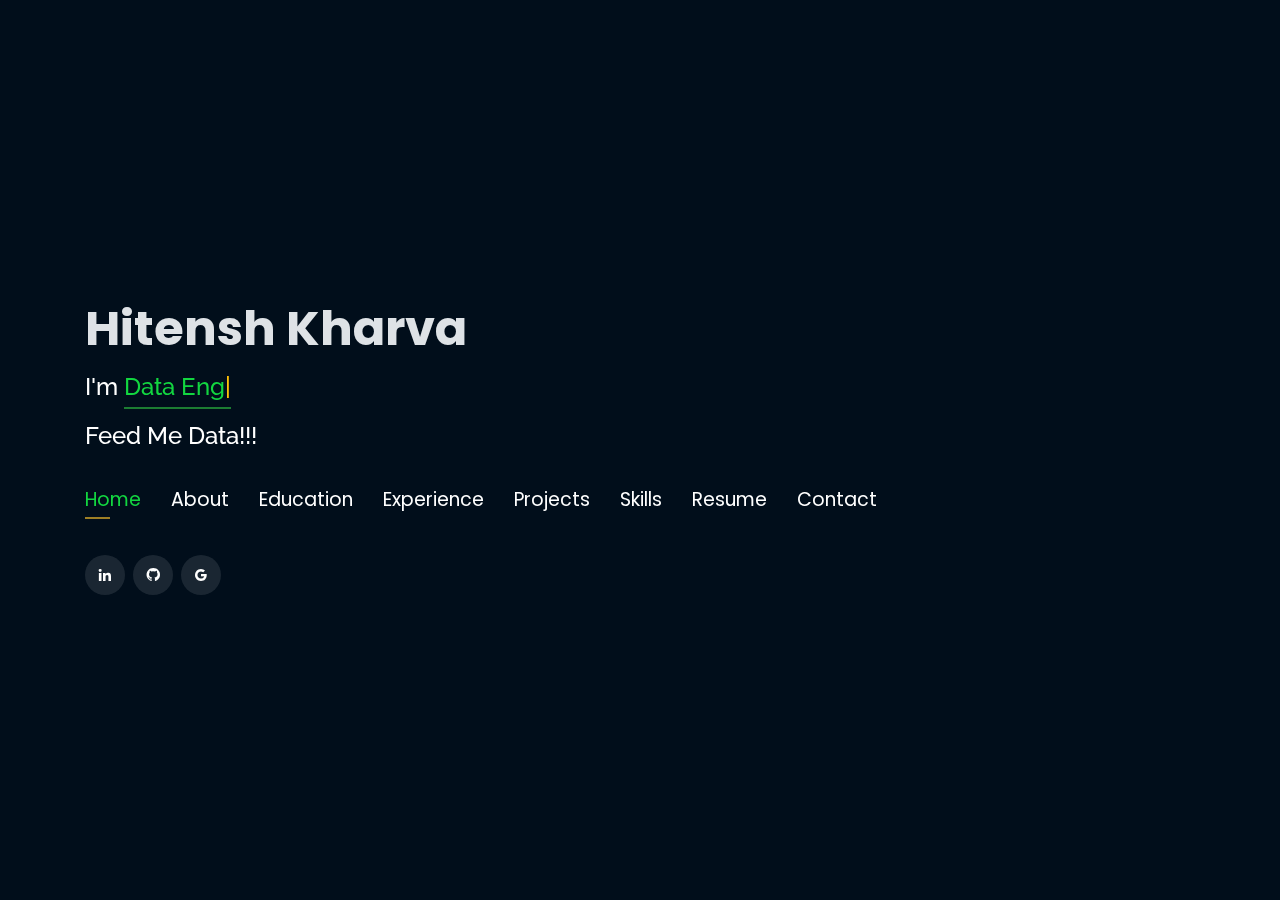
==== index.html @ 81dcd247 "Initial Commit" ====
<!DOCTYPE html>
<html lang="en">

<head>
  <!-- Google Tag Manager -->
  <script>(function(w,d,s,l,i){w[l]=w[l]||[];w[l].push({'gtm.start':
  new Date().getTime(),event:'gtm.js'});var f=d.getElementsByTagName(s)[0],
  j=d.createElement(s),dl=l!='dataLayer'?'&l='+l:'';j.async=true;j.src=
  'https://www.googletagmanager.com/gtm.js?id='+i+dl;f.parentNode.insertBefore(j,f);
  })(window,document,'script','dataLayer','GTM-5BB8W2X');</script>
  <!-- End Google Tag Manager -->
  <link rel="icon" type="image/png" href="/favicon.png"/>
  <meta charset="utf-8">
  <meta content="width=device-width, initial-scale=1.0" name="viewport">

  <title>Personal Portfolio</title>
  <meta content="" name="descriptison">
  <meta content="" name="keywords">

  <!-- Google Fonts -->
  <link href="https://fonts.googleapis.com/css?family=Open+Sans:300,300i,400,400i,600,600i,700,700i|Raleway:300,300i,400,400i,500,500i,600,600i,700,700i|Poppins:300,300i,400,400i,500,500i,600,600i,700,700i" rel="stylesheet">

  <!-- Vendor CSS Files -->
  <link href="assets/vendor/bootstrap/css/bootstrap.min.css" rel="stylesheet">
  <link href="assets/vendor/icofont/icofont.min.css" rel="stylesheet">
  <link href="assets/vendor/remixicon/remixicon.css" rel="stylesheet">
  <link href="assets/vendor/owl.carousel/assets/owl.carousel.min.css" rel="stylesheet">
  <link href="assets/vendor/boxicons/css/boxicons.min.css" rel="stylesheet">
  <link href="assets/vendor/venobox/venobox.css" rel="stylesheet">
  <link href="assets/vendor/flaticon/flaticon.css" rel="stylesheet">


  <!-- Template Main CSS File -->
  <link href="assets/css/style.css" rel="stylesheet">


  <!-- Global site tag (gtag.js) - Google Analytics -->
  <script async src="https://www.googletagmanager.com/gtag/js?id=UA-169007209-3"></script>
  <script>
    window.dataLayer = window.dataLayer || [];
    function gtag(){dataLayer.push(arguments);}
    gtag('js', new Date());

    gtag('config', 'UA-169007209-3');
  </script>



  <!-- =======================================================
  * Template Name: Personal - v2.1.0
  * Template URL: https://bootstrapmade.com/personal-free-resume-bootstrap-template/
  * Author: BootstrapMade.com
  * License: https://bootstrapmade.com/license/
  ======================================================== -->
</head>

<body>
  
  <!-- Google Tag Manager (noscript) -->
  <noscript><iframe src="https://www.googletagmanager.com/ns.html?id=GTM-5BB8W2X"
  height="0" width="0" style="display:none;visibility:hidden"></iframe></noscript>
  <!-- End Google Tag Manager (noscript) -->
  <!-- ======= Header ======= -->
  <header id="header" class="header-tops">

    <div class="container">

      <h1><a href="index.html">Hitensh Kharva</a></h1>
      <h2 style="color:#fff">I'm <span class="typing" style="color:#12D640"></span></h2>
      <h2 style="color:#fff">Feed Me Data!!!</h2>
      <nav class="nav-menu d-none d-lg-block">
        <ul>
          <li class="active"><a href="#header"> <span>Home</span></a></li>
          <li><a href="#about"><span>About</span></a></li>
          <li><a href="#education"> <span>Education</span></a></li>
          <li><a href="#experience"> <span>Experience</span></a></li>
<!--          <li><a href="#projects"> <span>Projects</span></a></li>-->
          <li><a href="#portfolio"> <span>Projects</span></a></li>
          <li><a href="#skills"> <span>Skills</span></a></li>
          <li><a href="https://drive.google.com/file/d/1TgVU9VY3PMhsw0EvgnJihlVij3AZrXlV/view?usp=drive_link" target="_blank"> <span>Resume</span></a></li>
          <li><a href="#contacts"> <span>Contact</span></a></li>

        </ul>
      </nav><!-- .nav-menu -->

      <div class="social-links">
          <a href="https://www.linkedin.com/in/hitensh-kharva" target="_blank" class="linkedin"><i class="bx bxl-linkedin"></i></a>
          <a href="https://www.github.com/hitenshKharva" target="_blank" class="github"><i class="bx bxl-github"></i></a>
          <a href="mailto:kharva.hitensh11@gmail.com" target="_blank" class="google"><i class="bx bxl-google"></i></a>

      </div>

    </div>
  </header><!-- End Header -->

  <!-- ======= About Section ======= -->
  <section id="about" class="about">

    <!-- ======= About Me ======= -->
    <div class="about-me container">

      <div class="section-title">
        <h2>About</h2>
      </div>

      <div class="row">
        <div class="col-lg-4" data-aos="fade-right">
          <img src="assets/img/profile.jpg" class="img-fluid" alt="">
        </div>
        <div class="col-lg-8 pt-4 pt-lg-0 content" data-aos="fade-left">
          <p>Focused and enthusiastic developer with a keen interest in software development and artificial intelligence. By comprehensive exposure
            to the underlying concepts and applying them vividly to various projects, my love for these domains came into being.
            I am a passionate individual who thrives to build and apply algorithms to solve real-world industry problems.
          </p>
          <div class="row">
            <div class="col-lg-6">
              <ul>
                <li><i class="icofont-rounded-right"></i> <strong>Birthday:</strong> 27 April 1996</li>
                <li><i class="icofont-rounded-right"></i> <strong>Phone:</strong> +1 619-955-9806</li>
              </ul>
            </div>
            <div class="col-lg-6">
              <ul>
                <li><i class="icofont-rounded-right"></i> <strong>City:</strong> San Diego, CA</li>
                <li><i class="icofont-rounded-right"></i> <strong>Email:</strong> kharva.hitensh11@gmail.com</li>
              </ul>
            </div>
          </div>
        </div>
      </div>

    </div><!-- End About Me -->

    <!-- ======= Interests ======= -->
    <div class="interests container">

      <div class="section-title">
        <h2>Interests</h2>
      </div>

      <div class="row">
        <div class="col-lg-3 col-md-4">
          <div class="icon-box">
            <i class="ri-codepen-line" style="color: #ffbb2c;"></i>
            <h3>Data Engineering</h3>
          </div>
        </div>
        <div class="col-lg-3 col-md-4 mt-4 mt-md-0">
          <div class="icon-box">
            <i class="ri-database-line" style="color: #5578ff;"></i>
            <h3>Data Warehousing</h3>
          </div>
        </div>
        <div class="col-lg-3 col-md-4 mt-4 mt-md-0">
          <div class="icon-box">
            <i class="ri-database-2-line" style="color: #e80368;"></i>
            <h3>Data Modeling</h3>
          </div>
        </div>
        <div class="col-lg-3 col-md-4 mt-4 mt-lg-0">
          <div class="icon-box">
            <i class="ri-code-s-slash-line" style="color: #1c7d32;"></i>
            <h3>Scripting/Automation</h3>
          </div>
        </div>
        <div class="col-lg-3 col-md-4 mt-4">
          <div class="icon-box">
            <i class="ri-global-line" style="color: #28a745;"></i>
            <h3>Software Engineering</h3>
          </div>
        </div>
        <div class="col-lg-3 col-md-4 mt-4">
          <div class="icon-box">
            <i class="ri-bar-chart-box-line" style="color: #f1081f;"></i>
            <h3>Visualization</h3>
          </div>
        </div>
        <div class="col-lg-3 col-md-4 mt-4">
          <div class="icon-box">
            <i class="ri-file-list-3-line" style="color: #47aeff;"></i>
            <h3>Algorithms</h3>
          </div>
        </div>
        <div class="col-lg-3 col-md-4 mt-4">
          <div class="icon-box">
            <i class="ri-flow-chart" style="color: #ffc107;"></i>
            <h3>ETL</h3>
          </div>
        </div>
      </div>

    </div><!-- End Interests -->
  </section><!-- End About Section -->



  <!-- ======= Education Section ======= -->
  <section id="education" class="services">
    <div class="container">
      <div class="section-title">
        <h2>Education</h2>
      </div>
      <div class="row">
        <div class="col-lg-12" data-aos="fade-up" style="display: inline-block;">


            <div class="col-md-4 mt-4 mt-md-0 icon-box" data-aos="fade-up" data-aos-delay="100" style="padding:0px 0px;padding-bottom: 5px;display: inline-block; ">
              <img src="assets/img/education/sdsu.png" class="img-fluid" alt="" style="background-color: white;width: 400px;height: 200px;">
              <p style="text-align:left;color:#fff;padding: 5px 10px;"><em>MS in Computer Science</em></p>
              <h5 style="text-align:left;padding: 0px 10px;">August 2021 - May 2023</h5>
              <h6 style="text-align:left;color:#fff;padding: 0px 10px;">Relevant Coursework</h6>
              <ul style="text-align:left;color:#fff;">
                <li>Big Data Tools &amp; Methods</li>
                <li>Algorithm Analysis and Design</li>
                <li>Scientific Database Technique</li>
                <li>Machine Learning</li>
              </ul>
            </div>
            <div class="col-md-4 mt-4 mt-md-0 icon-box"  data-aos="fade-up" data-aos-delay="100" style="padding:0px 0px;padding-bottom: 5px;display: inline-block;">
              <img src="assets/img/education/spit.png" class="img-fluid" alt="" style="width: 400px;height: 200px;">
              <p style="text-align:left;color:#fff;padding: 5px 10px;"><em>B.E. in Electronics and Telecommunications</em></p>
              <h5 style="text-align:left;padding: 0px 10px;">August 2014 - May 2018</h5>
              <h6 style="text-align:left;color:#fff;padding: 0px 10px;">Relevant Coursework</h6>
              <ul style="text-align:left;color:#fff;">
                <li>Data Structures &amp; Algorithms</li>
                <li>Object Oriented Programming</li>
                <li>Operating Systems</li>
                <li>Mathematics</li>
              </ul>
            </div>
          </div>
        </div>
      </div>


    <div class="portfolio">
    <div class="container">
      <div class="section-title">
        <h2>Online Certification</h2>
      </div>

      <div class="row portfolio-container" style="position: relative; height: 437.75px;">

         <div class="col-lg-4 col-md-6 portfolio-item" style="position: absolute; left: 0px; top: 0px;">
          <div class="portfolio-wrap">
            <img src="assets/img/certification/stanford.jpg" class="img-fluid" alt="">
            <div class="portfolio-info">
              <h4>Algorithms Specialization</h4>
              <div class="portfolio-links">
                <a href="https://www.coursera.org/account/accomplishments/specialization/788VTXK6GBAQ" target="_blank" title="Certificate"><i class="bx bx-link"></i></a>
              </div>
            </div>
           </div>
          </div>

        <div class="col-lg-4 col-md-6 portfolio-item" style="position: absolute; left: 0px; top: 218.875px;">
          <div class="portfolio-wrap">
            <img src="assets/img/certification/ibm.jpg" class="img-fluid" alt="">
            <div class="portfolio-info">
              <h4>IBM Data Engineering</h4>
              <div class="portfolio-links">
                <a href="https://www.coursera.org/account/accomplishments/professional-cert/6578B2HCR8FD" target="_blank" title="Certificate"><i class="bx bx-link"></i></a>
              </div>
            </div>
          </div>
        </div>
        
      </div>
    </div>
    </div>

  </section>
  <!-- End Education Section -->



  <!-- Start Experience Section -->

  <section id="experience" class="services">
    <div class="container">
      <div class="section-title">
        <h2>Experience</h2>
      </div>
      <div class="row">
          <div class="col-lg-12" data-aos="fade-up">
              <div class="col-md-12 mt-4 mt-md-0 icon-box" data-aos="fade-up" data-aos-delay="100">
                <div class="experience_header">
                  <h4 style="text-align:left;"><a href="https://www.windriver.com" style="color:#12d640">Wind River Systems</a></h4>
                  <h5 style="text-align:right;">May 2022 - March 2023</h5>
                </div>
                <h6 style="text-align:left;color:#fff"><em>Data Developer Intern, San Diego, CA</em></h6>
                <p style="text-align:left;color:#fff">Tech Stack: Python , JavaScript, SQL, Looker, Snowflake, dbt, Github, AWS)</p>
                <ul style="text-align:left;">
                  <li>Designed and built data processing python models that successfully scanned, tagged, and masked PII fields in Snowflake schema, improving data privacy and security.</li>
                  <li>Implemented an autoscaling CI/CD ecosystem to efficiently transform data in ELT pipelines by building and deploying data models in dbt, to optimize resource allocation and streamline development workflow.</li>
                  <li>Scheduled and automated cron processes leveraging python scripts to report consolidated Looker dashboards, providing stakeholders with real-time insights, and enabling data-driven decisions.</li>
                  <li>Created accurate and consistent models in dbt using SQL to build scalable and maintainable ELT pipelines.</li>
                  <li>Developed data compare tool using Python and SQL to automate data comparison between development and production environments, improving data quality and efficiency in data management.</li>
                </ul>
              </div>
              <div class="col-md-12 mt-4 mt-md-0 icon-box" data-aos="fade-up" data-aos-delay="100">
                <div class="experience_header">
                  <h4 style="text-align:left;"><a href="https://www.bloomstack.com/" style="color:#12d640">Bloomstack Technology</a><br> </h4>
                  <h5 style="text-align:left;">November 2020 - May 2021</h5>
                </div>
                <h6 style="text-align:left;color:#fff"><em>Backend Python Engineer, Mumbai, India</em></h6>
                <p style="text-align:left;color:#fff">Tech Stack: Python, MySQL, Looker, PostgreSQL, RESTFul API</p>
                <ul style="text-align:left;">
                  <li>Developed a data pipeline using Python and SQL to process semi-structured data from external RESTFul API, processing over 200 data points per day, and resulting in improved data management and enabling more effective analysis and reporting.</li>
                  <li>Established meaningful metrics to qualify social media marketing value generated and created Dashboards that automatically refreshed these metrics daily, saving 2 hours per day of manual work.</li>
                  <li>Designed and implemented scalable and secure backend systems using Python and Django on ERPNext using the open-source app-development framework Frappe.</li>
                </ul>
              </div>
              <div class="col-md-12 mt-4 mt-md-0 icon-box" data-aos="fade-up" data-aos-delay="100">
                <div class="experience_header">
                  <h4 style="text-align:left;"><a href="https://www.ltimindtree.com/" style="color:#12d640">Larsen and Toubro Infotech (LTIMindtree)</a><br> </h4>
                  <h5 style="text-align:left;">July 2018 - October 2020</h5>
                </div>
                <h6 style="text-align:left;color:#fff"><em>Software Engineer, Pune, India</em></h6>
                <p style="text-align:left;color:#fff">Tech Stack: Python, JavaScript, MySQL, MongoDb, Django, RESTFul API</p>       
                <ul style="text-align:left;">
                  <li>Successfully developed and delivered web and mobile banking products and services for 9 countries, meeting all project requirements through the Agile software development life cycle and exceeding client expectations.</li>
                  <li>Automated testing & reporting processes in Python to analyze 30+ functional areas, increasing team efficiency by 20%.</li>
                  <li>Performed thorough analysis, unit testing, and integration testing with other applications of database objects and SQL statements before deployment to production servers.</li>
                  <li>Developed and delivered complex software applications through the Agile software development life cycle, including analyzing client requirements, planning, coding, testing, and implementation</li>
                </ul>
              </div>
          </div>
        </div>
    </div>
  </section>

  <!-- End Experience Section -->



  <!-- Start Project Section -->
  <section id="portfolio" class="portfolio">
    <div class="container">

      <div class="section-title">
        <h2>Projects</h2>
      </div>
      <div class="row portfolio-container">
        <div class="col-lg-4 col-md-6 portfolio-item">
          <!-- <br> -->
          <center><h4>F1 Data Analysis with Azure</h4></center>
          <div class="portfolio-wrap">
            <img src="assets/img/project/f1azure.jpg" class="img-fluid project-image" alt="" >
            <div class="portfolio-info">
              <h4>F1 Data Analysis with Azure</h4>
              <div class="portfolio-links">
                <a href="projects/f1azure.html" data-gall="portfolioDetailsGallery" data-vbtype="iframe" class="venobox" title="Project Details"><i class="bx bx-info-circle"></i></a>
              </div>
            </div>
          </div>
        </div>

        <div class="col-lg-4 col-md-6 portfolio-item">
          <center><h4>Stack Overflow Analysis</h4></center>
          <div class="portfolio-wrap">
            <img src="assets/img/project/stackoverflow.jpg" class="img-fluid project-image" alt="">
            <div class="portfolio-info">
              
              <div class="portfolio-links">
                <a href="projects/stackoverflow.html" data-gall="portfolioDetailsGallery" data-vbtype="iframe" class="venobox" title="Project Details"><i class="bx bx-info-circle"></i></a>
              </div>
            </div>
          </div>
        </div>

        <div class="col-lg-4 col-md-6 portfolio-item">
          <center><h4>MotoGP Race Analytics</h4></center>
          <div class="portfolio-wrap">
            <img src="assets/img/project/moto.jpg" class="img-fluid project-image" alt="">
            <div class="portfolio-info">
              
              <div class="portfolio-links">
                <a href="projects/moto.html" data-gall="portfolioDetailsGallery" data-vbtype="iframe" class="venobox" title="Project Details"><i class="bx bx-info-circle"></i></a>
              </div>
            </div>
          </div>
        </div>

        <div class="col-lg-4 col-md-6 portfolio-item">
          <center><h4>Reddit Cloud Batch ELT</h4></center>
          <div class="portfolio-wrap">
            <img src="assets/img/project/reddit.jpg" class="img-fluid project-image"" alt="">
            <div class="portfolio-info">
              
              <div class="portfolio-links">
                <a href="projects/reddit.html" data-gall="portfolioDetailsGallery" data-vbtype="iframe" class="venobox" title="Project Details"><i class="bx bx-info-circle"></i></a>
              </div>
            </div>
          </div>
        </div>

        <div class="col-lg-4 col-md-6 portfolio-item">
          <center><h4>E-Commerce Data</h4></center>
          <div class="portfolio-wrap">
            <img src="assets/img/project/ecommerce.jpg" class="img-fluid project-image" alt="">
            <div class="portfolio-info">
              
              <div class="portfolio-links">
                <a href="projects/ecommerce.html" data-gall="portfolioDetailsGallery" data-vbtype="iframe" class="venobox" title="Project Details"><i class="bx bx-info-circle"></i></a>
              </div>
            </div>
          </div>
        </div>

        <!-- <div class="col-lg-4 col-md-6 portfolio-item">
          <center><h4>To-Do App</h4></center>
          <div class="portfolio-wrap">
            <img src="assets/img/project/todo.jpg" class="img-fluid" alt="">
            <div class="portfolio-info">
              <div class="portfolio-links">
                <a href="projects/todo.html" data-gall="portfolioDetailsGallery" data-vbtype="iframe" class="venobox" title="Project Details"><i class="bx bx-info-circle"></i></a>
              </div>
            </div>
          </div>
        </div> -->

        

        <!-- <div class="col-lg-4 col-md-6 portfolio-item">
          <br>
          <center><h4>Tech Blog</h4></center>
          <div class="portfolio-wrap">
            <img src="assets/img/project/blog.jpg" class="img-fluid" alt="">
            <div class="portfolio-info">
              <div class="portfolio-links">
                <a href="projects/blog.html" data-gall="portfolioDetailsGallery" data-vbtype="iframe" class="venobox" title="Project Details"><i class="bx bx-info-circle"></i></a>
              </div>
            </div>
          </div>
        </div> -->

      </div>
    </div>
  </section>

  <!-- End Project Section -->



  <!-- Start Skills Section -->

  <section id="skills" class="services">
    <div class="container">
      <div class="section-title">
        <h2>Skills</h2>
      </div>
      <div class="row">
        <div class="col-lg-12" data-aos="fade-up">
          <div class="col-md-12 mt-4 mt-md-0 icon-box" data-aos="fade-up" data-aos-delay="100" style="background:#fff">
            <h4 style="text-align:left;color:#09203a">Languages and Databases</h4>
                <p style="text-align:left;">
                  <img src="https://www.vectorlogo.zone/logos/python/python-horizontal.svg" alt="vectorlogo.zone" height="50" width="150">
                  <img src="https://www.vectorlogo.zone/logos/java/java-horizontal.svg" alt="vectorlogo.zone" height="50" width="120">
                  <img src="https://www.vectorlogo.zone/logos/javascript/javascript-horizontal.svg" alt="vectorlogo.zone" height="50" width="150">
                  <img src="https://www.vectorlogo.zone/logos/w3_html5/w3_html5-ar21.svg" alt="vectorlogo.zone">                  
                  <img src="https://www.vectorlogo.zone/logos/w3_css/w3_css-ar21.svg" alt="upload.wikimedia.org" height="60" width="90">
                  <img src="https://www.vectorlogo.zone/logos/mysql/mysql-horizontal.svg" alt="vectorlogo.zone" height="70" width="130">
                  <img src="https://www.vectorlogo.zone/logos/postgresql/postgresql-horizontal.svg" alt="vectorlogo.zone" height="50" width="160">

                </p>
            </div>
            <div class="col-md-12 mt-4 mt-md-0 icon-box" data-aos="lefade-up" data-aos-delay="100" style="background:#fff">
              <h4 style="text-align:left;color:#09203a">Cloud Technologies</h4>
                <p style="text-align:left;">
                  <img src="https://www.vectorlogo.zone/logos/amazon_aws/amazon_aws-ar21.svg" alt="vectorlogo.zone">
                  <img src="https://www.vectorlogo.zone/logos/google_cloud/google_cloud-ar21.svg" alt="vectorlogo.zone">
                  <img src="https://www.vectorlogo.zone/logos/microsoft_azure/microsoft_azure-ar21.svg" alt="vectorlogo.zone">
                  <img src="https://www.vectorlogo.zone/logos/databricks/databricks-ar21.svg" alt="vectorlogo.zone">
                  <img src="https://www.vectorlogo.zone/logos/snowflake/snowflake-ar21.svg" alt="vectorlogo.zone">
                  <img src="https://www.vectorlogo.zone/logos/databricks/databricks-ar21.svg" alt="vectorlogo.zone">
                  <img src="https://vectorwiki.com/images/9TTBg__dbt.svg" alt="vectorlogo.zone" height="50" width="100">
              </p>
          </div>
          <div class="col-md-12 mt-4 mt-md-0 icon-box" data-aos="lefade-up" data-aos-delay="100" style="background:#fff">
              <h4 style="text-align:left;color:#09203a">Tools</h4>
                <p style="text-align:left;">
                  <img src="https://www.vectorlogo.zone/logos/git-scm/git-scm-ar21.svg" alt="vectorlogo.zone">
                  <img src="https://www.vectorlogo.zone/logos/jupyter/jupyter-ar21.svg" alt="vectorlogo.zone">
                  <img src="https://www.vectorlogo.zone/logos/github/github-ar21.svg" alt="vectorlogo.zone">
                  <img src="https://www.vectorlogo.zone/logos/apache_kafka/apache_kafka-ar21.svg" alt="vectorlogo.zone">
                  <img src="https://upload.vectorlogo.zone/logos/apache_airflow/images/3ace832a-ef3c-489d-a0a2-b8a9ad16423f.svg" alt="vectorlogo.zone" style="width: 60px;height: 60px;">
                  <img src="https://www.vectorlogo.zone/logos/jupyter/jupyter-ar21.svg" alt="vectorlogo.zone">
                  <img src="https://raw.githubusercontent.com/gilbarbara/logos/master/logos/looker.svg" alt="vectorlogo.zone" height="60" width="90">
                  <img src="https://cdn.worldvectorlogo.com/logos/tableau-logo.svg" alt="vectorlogo.zone" height="60" width="100">

              </p>
          </div>
        </div>
      </div>
    </div>
  </section>

  <!-- End Skills Section -->




  <!-- Start Links section -->
  <section id="links" class="services">
    <div class="container">
      <div class="section-title">
        <h2>Resume</h2>
      </div>
      <div class="row">
        <div class="col-md-3 mt-4 mt-md-0 icon-box" data-aos="fade-up" data-aos-delay="100">
          <a href="https://drive.google.com/file/d/1TgVU9VY3PMhsw0EvgnJihlVij3AZrXlV/view?usp=drive_link" target="_blank"><div class="icon"><i class="icofont-page"></i></div></a>
          <h4 class="title"><a href="https://drive.google.com/file/d/1TgVU9VY3PMhsw0EvgnJihlVij3AZrXlV/view?usp=drive_link" target="_blank">Resume</a></h4>
          <p class="description" style="color:#fff;">The link contains downloadable resume</p>
        </div>
      </div>
    </div>
  </section> <!--End Links Section -->


  <!-- Start Contact Section -->

  <section id="contacts" class="contact">
    <div class="container">

      <div class="section-title">
        <h2>Contact</h2>
      </div>

      <div class="row mt-2">

        <div class="col-md-6 d-flex align-items-stretch">
          <div class="info-box">
            <i class="bx bx-map"></i>
            <h3>My Address</h3>
            <p>6560 Montezuma Road</p>
            <p>Apt 118</p>
            <p>San Diego, CA 92115</p>
          </div>
        </div>

        <div class="col-md-6 mt-4 mt-md-0 d-flex align-items-stretch">
          <div class="info-box">
            <i class="bx bx-share-alt"></i>
            <h3>Social Profiles</h3>
            <div class="social-links">
              <a href="https://www.linkedin.com/in/hitensh-kharva" target="_blank" class="linkedin"><i class="bx bxl-linkedin"></i></a>
              <a href="https://github.com/hitenshKharva" target="_blank" class="github"><i class="bx bxl-github"></i></a>
              <a href="mailto:kharva.hitensh11@gmail.com" target="_blank" class="google"><i class="bx bxl-google"></i></a>

            </div>
          </div>
        </div>

        <div class="col-md-6 mt-4 d-flex align-items-stretch">
          <div class="info-box">
            <i class="bx bx-envelope"></i>
            <h3>Email</h3>
            <p>kharva.hitensh11@gmail.com</p>
            <p>hkharva3283@sdsu.edu</p>
          </div>
        </div>
        <div class="col-md-6 mt-4 d-flex align-items-stretch">
          <div class="info-box">
            <i class="bx bx-phone-call"></i>
            <h3>Contact</h3>
            <p>+1 619-955-9806</p>
          </div>
        </div>
      </div>
      <!-- <div id="sfczmlqxr5caww28rswrt8849ghbekgnh3j" ></div><script type="text/javascript" src="https://counter1.stat.ovh/private/counter.js?c=zmlqxr5caww28rswrt8849ghbekgnh3j&down=async" async></script><noscript><a href="https://www.freecounterstat.com" title="free web counter"><img src="https://counter1.stat.ovh/private/freecounterstat.php?c=zmlqxr5caww28rswrt8849ghbekgnh3j" border="0" title="free web counter" alt="free web counter" style="visibility: none;"></a></noscript> -->
    </div>
  </section>

  <!-- End Contact Section -->

  <!-- Vendor JS Files -->
  <script src="assets/vendor/jquery/jquery.min.js"></script>
  <script src="assets/vendor/bootstrap/js/bootstrap.bundle.min.js"></script>
  <script src="assets/vendor/jquery.easing/jquery.easing.min.js"></script>
  <script src="assets/vendor/php-email-form/validate.js"></script>
  <script src="assets/vendor/waypoints/jquery.waypoints.min.js"></script>
  <script src="assets/vendor/counterup/counterup.min.js"></script>
  <script src="assets/vendor/owl.carousel/owl.carousel.min.js"></script>
  <script src="assets/vendor/isotope-layout/isotope.pkgd.min.js"></script>
  <script src="assets/vendor/venobox/venobox.min.js"></script>
  <script src="assets/vendor/typed.js/typed.min.js"></script>
  <script type="text/javascript">
    var typed = new Typed('.typing',{
      strings: ["Data Engineer", "Data Obsessed", "Data Developer"],
      loop: true,
      typeSpeed: 65,
      backSpeed: 65
    });
  </script>

  <!-- Template Main JS File -->
  <script src="assets/js/main.js"></script>

</body>

</html>
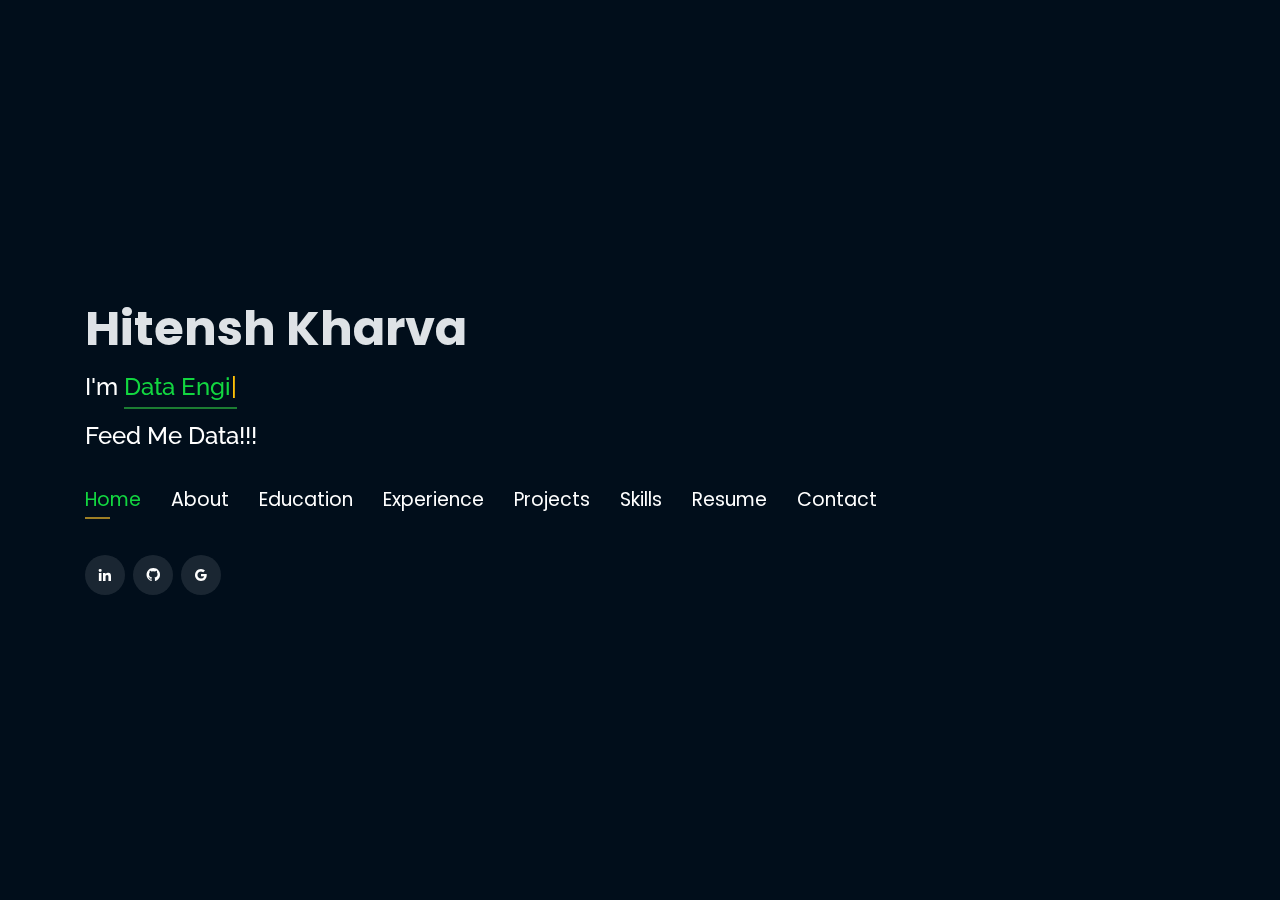
==== commit d15bb0e0: "Changing Title" ====
--- a/index.html
+++ b/index.html
@@ -13,7 +13,7 @@
   <meta charset="utf-8">
   <meta content="width=device-width, initial-scale=1.0" name="viewport">
 
-  <title>Personal Portfolio</title>
+  <title>Hitensh Kharva</title>
   <meta content="" name="descriptison">
   <meta content="" name="keywords">
 
@@ -105,12 +105,10 @@
 
       <div class="row">
         <div class="col-lg-4" data-aos="fade-right">
-          <img src="assets/img/profile.jpg" class="img-fluid" alt="">
+          <img src="assets/img/about.jpg" class="img-fluid" alt="">
         </div>
         <div class="col-lg-8 pt-4 pt-lg-0 content" data-aos="fade-left">
-          <p>Focused and enthusiastic developer with a keen interest in software development and artificial intelligence. By comprehensive exposure
-            to the underlying concepts and applying them vividly to various projects, my love for these domains came into being.
-            I am a passionate individual who thrives to build and apply algorithms to solve real-world industry problems.
+          <p>Motivated and detail-oriented Data Engineer with a passion for transforming data into actionable insights. Strong foundation in data engineering principles and eager to contribute to the development of scalable and efficient data solutions. Proficient in programming languages and familiar with various data technologies, I am committed to continuously learning and enhancing my skills to support data-driven decision-making.
           </p>
           <div class="row">
             <div class="col-lg-6">
@@ -455,12 +453,12 @@
           <div class="col-md-12 mt-4 mt-md-0 icon-box" data-aos="fade-up" data-aos-delay="100" style="background:#fff">
             <h4 style="text-align:left;color:#09203a">Languages and Databases</h4>
                 <p style="text-align:left;">
-                  <img src="https://www.vectorlogo.zone/logos/python/python-horizontal.svg" alt="vectorlogo.zone" height="50" width="150">
+                  <img src="https://www.vectorlogo.zone/logos/python/python-horizontal.svg" alt="vectorlogo.zone" height="50" width="130">
                   <img src="https://www.vectorlogo.zone/logos/java/java-horizontal.svg" alt="vectorlogo.zone" height="50" width="120">
                   <img src="https://www.vectorlogo.zone/logos/javascript/javascript-horizontal.svg" alt="vectorlogo.zone" height="50" width="150">
                   <img src="https://www.vectorlogo.zone/logos/w3_html5/w3_html5-ar21.svg" alt="vectorlogo.zone">                  
-                  <img src="https://www.vectorlogo.zone/logos/w3_css/w3_css-ar21.svg" alt="upload.wikimedia.org" height="60" width="90">
-                  <img src="https://www.vectorlogo.zone/logos/mysql/mysql-horizontal.svg" alt="vectorlogo.zone" height="70" width="130">
+                  <img src="https://www.vectorlogo.zone/logos/w3_css/w3_css-ar21.svg" alt="upload.wikimedia.org" height="50" width="90">
+                  <img src="https://www.vectorlogo.zone/logos/mysql/mysql-horizontal.svg" alt="vectorlogo.zone" height="50" width="130">
                   <img src="https://www.vectorlogo.zone/logos/postgresql/postgresql-horizontal.svg" alt="vectorlogo.zone" height="50" width="160">
 
                 </p>
@@ -473,7 +471,7 @@
                   <img src="https://www.vectorlogo.zone/logos/microsoft_azure/microsoft_azure-ar21.svg" alt="vectorlogo.zone">
                   <img src="https://www.vectorlogo.zone/logos/databricks/databricks-ar21.svg" alt="vectorlogo.zone">
                   <img src="https://www.vectorlogo.zone/logos/snowflake/snowflake-ar21.svg" alt="vectorlogo.zone">
-                  <img src="https://www.vectorlogo.zone/logos/databricks/databricks-ar21.svg" alt="vectorlogo.zone">
+                  <img src="https://www.vectorlogo.zone/logos/fivetran/fivetran-ar21.svg" alt="vectorlogo.zone">
                   <img src="https://vectorwiki.com/images/9TTBg__dbt.svg" alt="vectorlogo.zone" height="50" width="100">
               </p>
           </div>
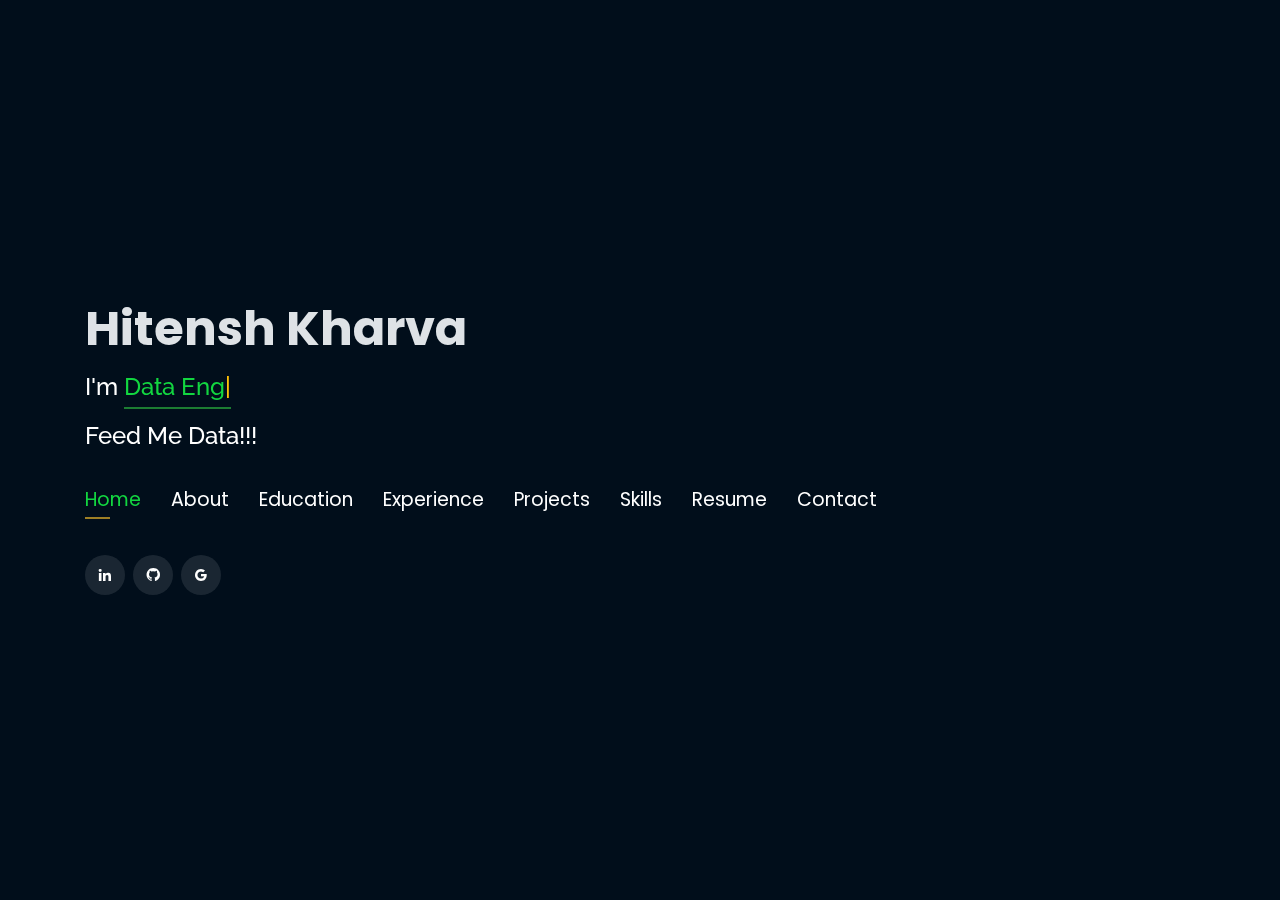
==== commit 01828ba0: "Minor ordering changes" ====
--- a/index.html
+++ b/index.html
@@ -354,6 +354,20 @@
           </div>
         </div>
 
+        
+        <div class="col-lg-4 col-md-6 portfolio-item">
+          <center><h4>Reddit Cloud Batch ELT</h4></center>
+          <div class="portfolio-wrap">
+            <img src="assets/img/project/reddit.jpg" class="img-fluid project-image"" alt="">
+            <div class="portfolio-info">
+              
+              <div class="portfolio-links">
+                <a href="projects/reddit.html" data-gall="portfolioDetailsGallery" data-vbtype="iframe" class="venobox" title="Project Details"><i class="bx bx-info-circle"></i></a>
+              </div>
+            </div>
+          </div>
+        </div>
+
         <div class="col-lg-4 col-md-6 portfolio-item">
           <center><h4>Stack Overflow Analysis</h4></center>
           <div class="portfolio-wrap">
@@ -375,19 +389,6 @@
               
               <div class="portfolio-links">
                 <a href="projects/moto.html" data-gall="portfolioDetailsGallery" data-vbtype="iframe" class="venobox" title="Project Details"><i class="bx bx-info-circle"></i></a>
-              </div>
-            </div>
-          </div>
-        </div>
-
-        <div class="col-lg-4 col-md-6 portfolio-item">
-          <center><h4>Reddit Cloud Batch ELT</h4></center>
-          <div class="portfolio-wrap">
-            <img src="assets/img/project/reddit.jpg" class="img-fluid project-image"" alt="">
-            <div class="portfolio-info">
-              
-              <div class="portfolio-links">
-                <a href="projects/reddit.html" data-gall="portfolioDetailsGallery" data-vbtype="iframe" class="venobox" title="Project Details"><i class="bx bx-info-circle"></i></a>
               </div>
             </div>
           </div>
